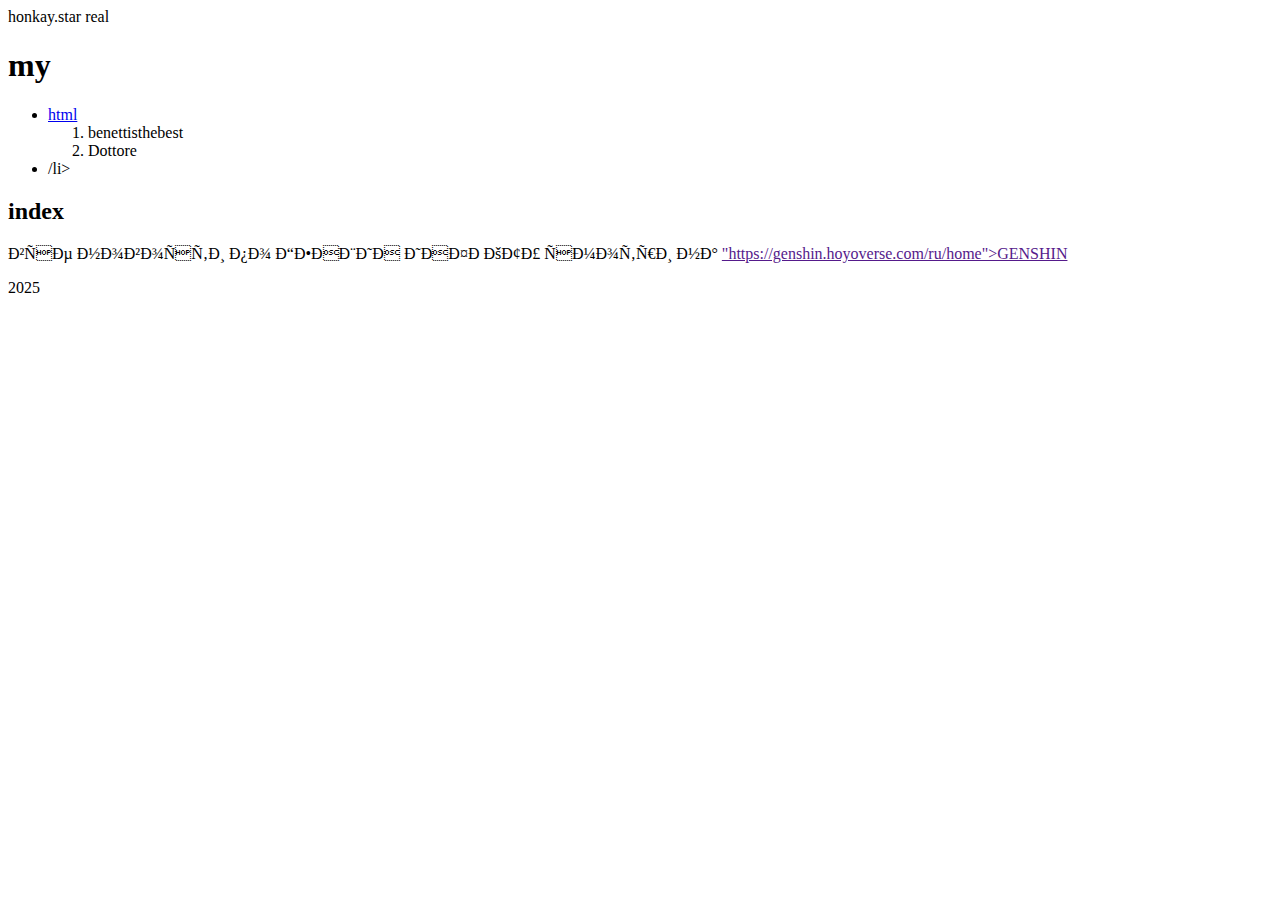
==== my.html @ 17c7efd4 "Wed, Sep 27, 2023, 4:40 PM +07:00" ====
<!doctype html>
<html></html>
  <head>
    <meta charset="5">
    <title>mygames</title>
    <body>honkay.star real
       <heder>
        <h1>my</h1>
       </heder>
       <nav>
        <ul>
          <li>
             <a href="index.html">html</a>
             <ol>
               <li>benettisthebest</li>
               <li>Dottore</li>
             </ol>
          </li>
          <li>/li>
        </ul>
       </nav>

    <main>
      <article>

        <h2>index</h2>
      <p>все новости по ГЕНШИН ИНФРКТУ смотри на
        <a href=>"https://genshin.hoyoverse.com/ru/home">GENSHIN</a>
      </p>
      </article>

     </main>
<footer>
2025
</footer>
    </body>
   </html>
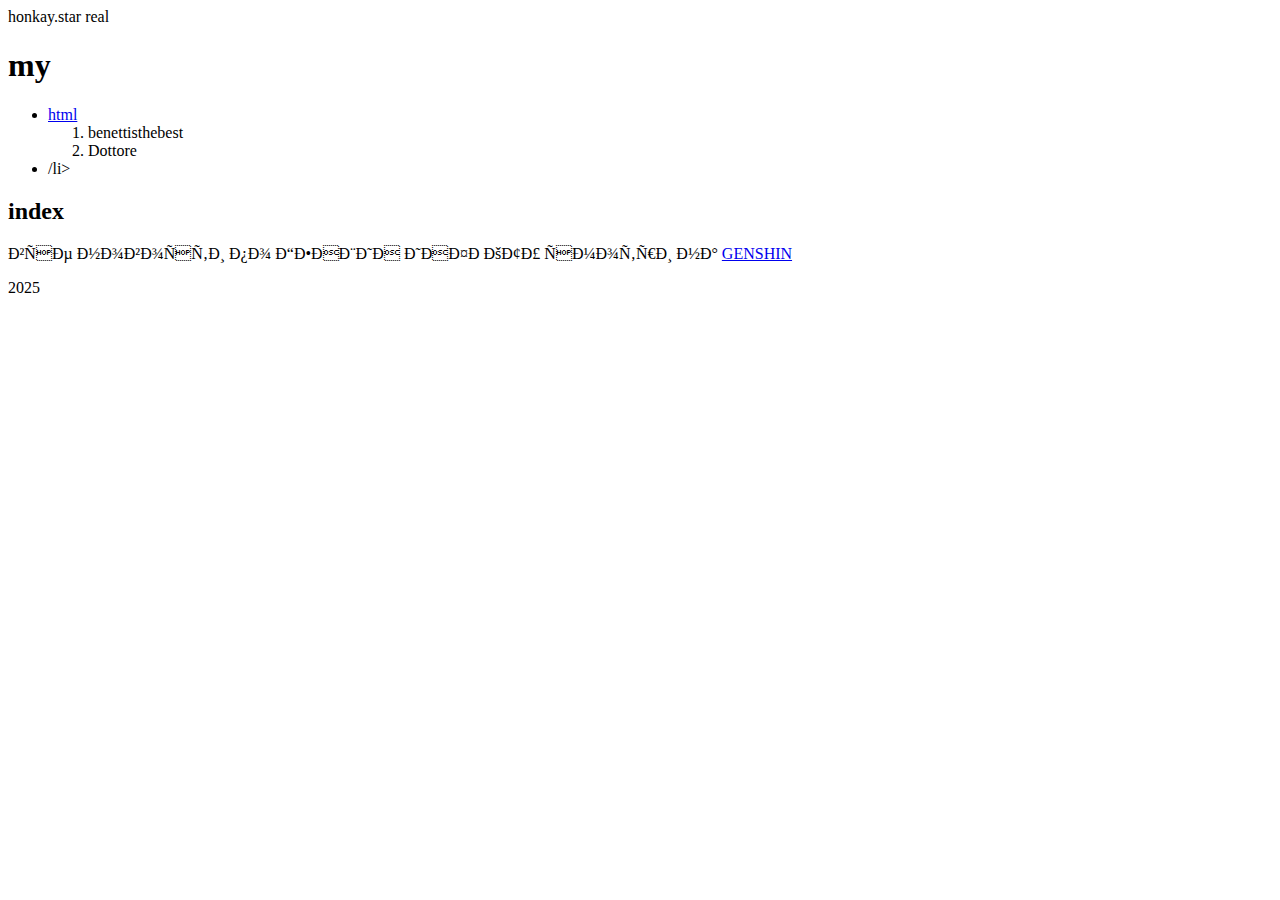
==== commit b29bfacd: "Wed, Sep 27, 2023, 4:47 PM +07:00" ====
--- a/my.html
+++ b/my.html
@@ -25,7 +25,7 @@
 
         <h2>index</h2>
       <p>все новости по ГЕНШИН ИНФРКТУ смотри на
-        <a href=>"https://genshin.hoyoverse.com/ru/home">GENSHIN</a>
+        <a href="https://genshin.hoyoverse.com/ru/home">GENSHIN</a>
       </p>
       </article>
 
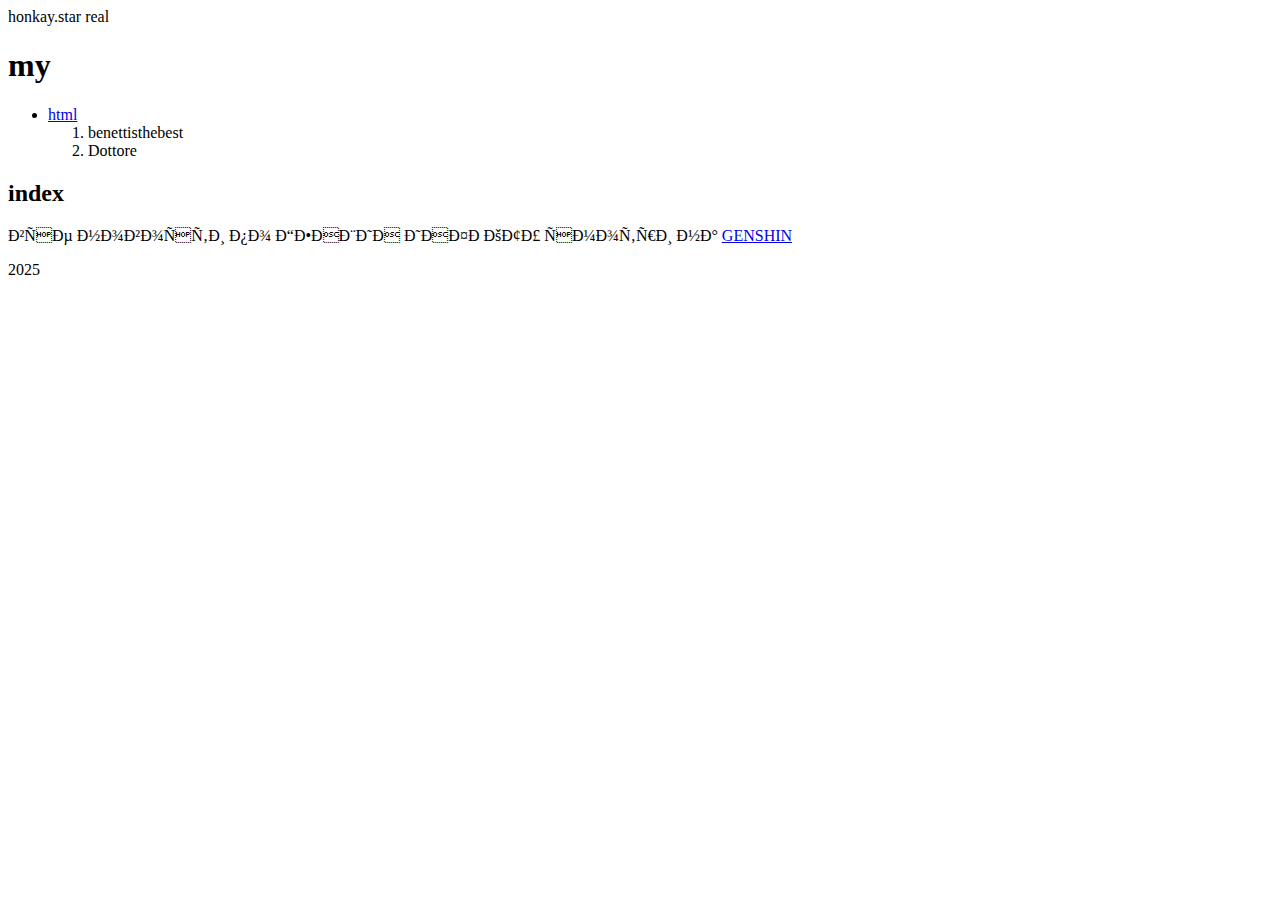
==== commit def1bfc8: "Wed, Sep 27, 2023, 4:49 PM +07:00" ====
--- a/my.html
+++ b/my.html
@@ -15,8 +15,7 @@
                <li>benettisthebest</li>
                <li>Dottore</li>
              </ol>
-          </li>
-          <li>/li>
+            </li>
         </ul>
        </nav>
 
